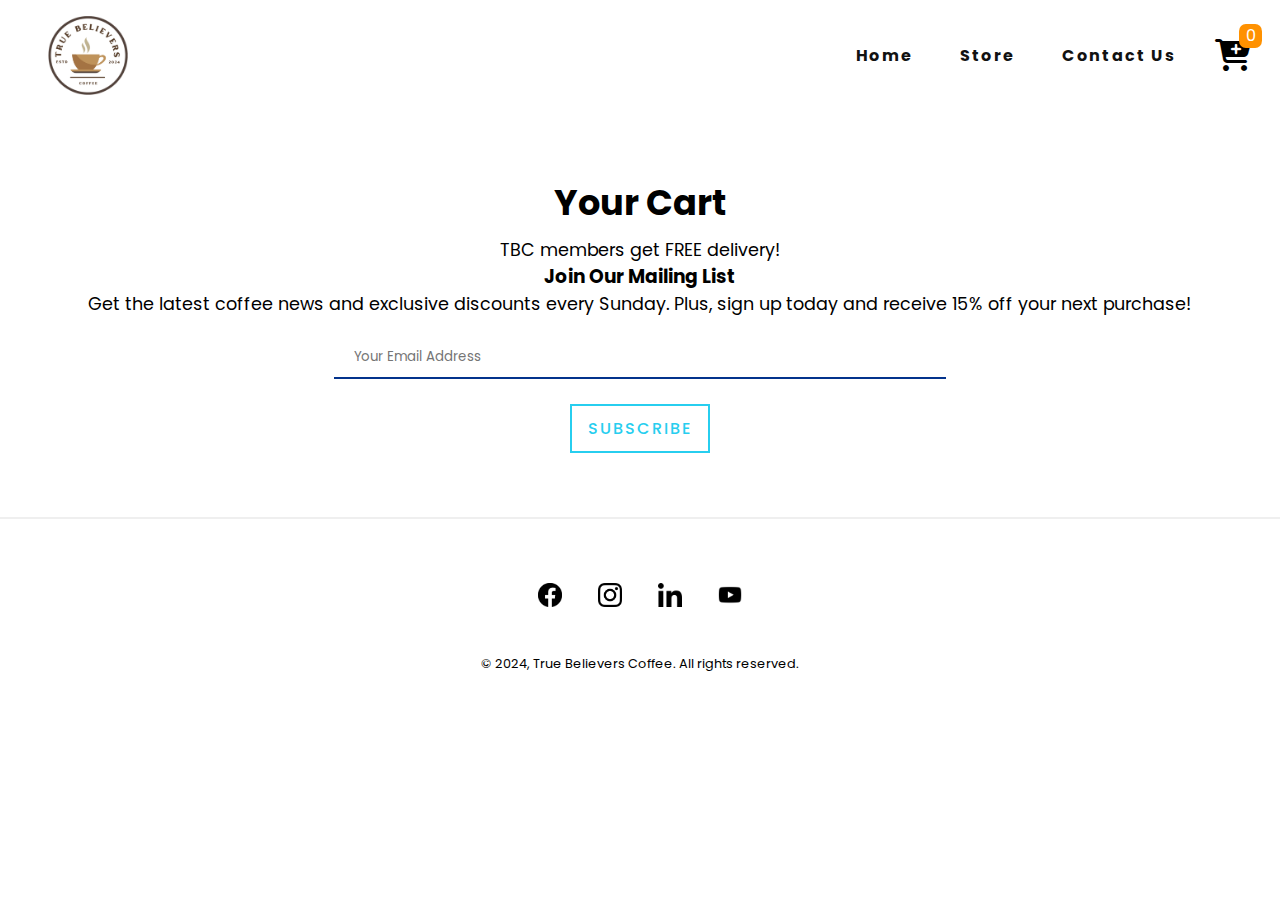
==== cart.html @ 399bab58 "updated js cart" ====
<!DOCTYPE html>
<html lang="en">
<head>
    <meta charset="UTF-8">
    <meta name="viewport" content="width=device-width, initial-scale=1.0">
    <link rel="stylesheet" href="/css/styles.css">
    <link rel="stylesheet" href="https://cdnjs.cloudflare.com/ajax/libs/font-awesome/6.5.1/css/all.min.css">
    <title>True Believer Coffee</title> 
    <script src="/js/menu.js" defer></script>
    <script src="/js/product_click.js" defer></script>
    <script src="/js/common.js" defer></script>

</head>
<body>
    
    <header class="header--product__page">
        <div class="header__container container">
            <span class="nav__icon nav__icon--mobile"><a href="cart.html"><i class="dark-icon fas fa-cart-plus fa-2x"></i></a></span>
            <div class="cart-items cart-items__mobile" id="cartCountMobile">0</div>
            

            <div class="header__logo">
                <a href="/index.html"><img class="header__logo__img"  src="/images/tb_logo_final.png" alt=""></a>
            </div>
            <button class="header__button header__button--product__page" aria-controls="primary-nav" aria-expanded="false">
                <span class="sr-only">Menu</span>
            </button>

            <nav class="nav nav--product__page">
                <ul id="primary-nav" data-visible="false" class="nav__ul">
                    <li class="nav__li"><a href="/index.html" class="nav__a">Home</a></li>
                    <li class="nav__li"><a href="/store.html" class="nav__a">Store</a></li>
                    <li class="nav__li"><a href="/contact.html" class="nav__a">Contact Us</a></li>
                </ul>
                <div id="cart" class="cart">
                    <span class="nav__icon--desktop"><div class="cart-items cart-items__desktop" id="cartCountDesktop">0</div><a href="/cart.html"><i class="fas fa-cart-plus fa-2x dark-icon"></i></a>
                    </span>
                </div>
            </nav>

        </div>
    </header>

    <section>
        <div class="store">
            <h1 class="store__title">Your Cart</h1>
            <p class="store__text">TBC members get FREE delivery!</p>
        </div>
    </section>

    <!-- <section class="cart__content--mobile container">
            <div class="product__container container">
                <div class="cart">
                    <div class="card__content">
                        <p id="cardPrice" class="card__price">$8.00</p>
                        <p class="quantity">How many bags? Each bag is <strong>12oz</strong></p>
                    </div>
                    <div class="counter">
                        <button class="counter__button" onclick="decreaseQuantity()">
                            <i class="fa fa-minus-circle fa-2x" aria-hidden="true"></i>
                        </button>
                        <span id="counter" class="counter__quantity">
                            1
                        </span>
                        <button class="counter__button" onclick="increaseQuantity()">
                            <i class="fa fa-plus-circle fa-2x" aria-hidden="true"></i>
                        </button>
                        <script src="/js/product_click.js" defer></script>
                    </div>
                    <button class="cart__add" onclick="addItemToCart()">Add to Cart</button>
                </div>
            </div>
    </section> -->

    <!-- <section class="cart__content--desktop container">
        <table class="cart__list__table container">
            <thead class="cart__list__table--header">
                <tr class="cart__list__table__row">
                    <th class="text-left" colspan="2">Product</th>
                    <th class="text-center">Price</th>
                    <th class="text-center">Quantity</th>
                    <th class="text-right">Total</th>
                </tr>
            </thead>
            <tbody>
                <tr>

                </tr>
            </tbody>
        </table>
    </section> -->
    
    <div id="cartContainer" class="container cart__flex__container"></div>

<!-- Shopping Cart Page HTML -->

    
    <footer class="footer">
        <div class="footer__newsletter__container container">
            <h3 class="footer__newsletter__title">Join Our Mailing List</h3>
            <p class="footer__newsletter__text">
                Get the latest coffee news and exclusive discounts every Sunday. Plus, sign up today and receive 15% off your next purchase!
            </p>
            <form class="footer__form" id="nlform_submission" action="#">
                <div class="footer__form__email__container">
                    <input class="footer__form__email__input" type="email" name="email" placeholder="Your Email Address">
                </div>
                <button class="footer__form__button">Subscribe</button>
            </form>
        </div>

        <hr class="hr-line">

        <div class="footer__social">
            <div class="footer__social__container container">
                <a href=""><img src="/images/f_logo_RGB-Black_1024.png" alt="" class="footer__social__img"></a>
                <a href=""><img src="/images/instagram_icon.png" alt="" class="footer__social__img"></a>
                <a href=""><img src="/images/linkedin.png" alt="" class="footer__social__img"></a>
                <a href=""><img src="/images/youtube.png" alt="" class="footer__social__img"></a>
                <p class="footer__social__text">
                    &copy; 2024, True Believers Coffee. All rights reserved.
                </p>
            </div>
        </div>
    </footer>

</body>
</html>
---- css/styles.css ----
@import url('https://fonts.googleapis.com/css2?family=Poppins:ital,wght@0,300;0,400;0,500;0,600;0,700;0,800;1,200&display=swap');

* {
    box-sizing: border-box;
    margin: 0;
    padding: 0;
    font-family: 'Poppins', sans-serif;
}

body {
    overflow-x: hidden;
}

h1 {
    padding-bottom: 0.5rem;
    font-size: 2.2rem;
}

p {
    font-size: 1.1rem;
}

button {
    border: 0.125em solid #27CEEF;
    font-size: 1rem;
    letter-spacing: 0.125rem;
    text-decoration: none;
    text-align: center;
    text-transform: uppercase;
    padding: 0.625em 1em;
    cursor: pointer;
    color: #27CEEF;
    font-weight: 450;
    background-color: transparent;  
}


.container {
    max-width: 1400px;
    margin: 0 auto;
    padding: 0 1.8rem;
    align-items: center;
    line-height: 1.5;
}


/* START NAV */
.header {
    background-image: linear-gradient(rgba(0, 0, 0, 0.2),
        rgba(0, 0, 0, 0.3)), url(/images/main_image.jpg);
    background-size: cover;
    background-position: center;
    color: white;
    min-height: 100vh;
}

.header__container {
    display: flex;
    flex-direction: row-reverse;
    justify-content: space-between;
}

.header__logo {
    margin-top: 1rem;
    margin-bottom: 1rem;
    height: 5rem;
    width: 5rem;
}

.header__logo__img {
    height: auto;
    width: 100%;
    text-align: center;
    margin-left: 1.2rem;
}

.sr-only:not(:focus):not(:active) {
    clip: rect(0 0 0 0); 
    clip-path: inset(50%);
    height: 0.0625rem;
    overflow: hidden;
    position: absolute;
    white-space: nowrap; 
    width: 0.0625rem;
  }

.header__button {
    display: block;
    position: absolute;
    background: url(../images/menubar.png);
    width: 4rem;
    height: 4rem;
    background-repeat: no-repeat;
    background-size: 2.5rem;
    background-position: center; 
    cursor: pointer;
    border: none;
    top: 1.5rem;
    left: 0.6rem;
    z-index: 9999;
}

.header__button[aria-expanded='true'] {
    display: block;
    position: fixed;
    background: url(../images/close.png);
    width: 4rem;
    height: 4rem;
    background-repeat: no-repeat;
    background-size: 2.5rem;
    background-position: center; 
    cursor: pointer;
    border: none;
    top: 1.5rem;
    left: 0.6rem;
    z-index: 9999;
}

.nav__ul {
    text-decoration: none;
    background: hsl(0, 0%, 0%, 0.85);
    position: fixed;
    inset: 0 30% 0 0;
    padding: 6rem 2em;
    transform: translateX(-100%);
}

.nav__li {
    list-style: none;
    padding-bottom: 2rem;
    font-weight: bold;
    letter-spacing: 0.1rem;
}

.nav__li a {
    text-decoration: none;
    color: white;
}

.nav__ul[data-visible='true'] {
    transform: translateX(0%);
}

.nav__icon--desktop {
    display: none;
}

.nav__icon--mobile {
    margin-right: 0.5rem;
}

.fas {
    color: white;
}

.dark-icon {
    color: black;
}

@media (min-width: 768px) {
    .nav {
        display: flex;
    }
    .nav__ul {
        display: flex;
        background: none;
        position: unset;
        inset: 0;
        padding: 0;
        align-items: center;
        transform: none;
        transition: none;
    }
    .nav__li {
        margin-left: 3rem;
        padding-bottom: 0;
        position: relative;
    }
   .nav__a::after {
        content: '';
        height: .2rem;
        width: 100%;
        background: white;
        display: block;
        position: absolute;
        opacity: 0;
        transition: all 0.2s;
        pointer-events: none;
    }
    .nav__a:hover::after,
    .nav__a:focus::after {
        opacity: 1;
    }
    .header__button {
        display: none;
    }
    .nav__icon--mobile {
        display: none;
    }
    .nav__icon--desktop {
        display: block;
        margin-left: 2.5rem;
    }
    .header__container {
        flex-direction: row;
        justify-content: space-between;
    }
}
/* END NAV */


/* START INTRO */
.intro__container {
    padding-top: 8rem;
    margin-bottom: 8rem;
}

.intro__button {
    margin-top: 3rem;
    margin-bottom: 8rem;
    text-align: center;
    text-decoration: none;
}

.intro__button__link {
    text-decoration: none;
}

.intro__button__link:visited {
    color: black;
}

/* END INTRO */


/* START SUBSCRIPTION */
.subscription__container {
    background-color: #333;
    display: flex;
    flex-direction: column;
    color: white;
    text-align: center;
    padding-top: 4rem;
    padding-left: 0;
    padding-right: 0;
}

.subscription__img {
    height: auto;
    width: 100%;
}

.subscription .container img {
    padding: 0;
}

.subscription__button__container {
    margin-top: 4rem;
    margin-bottom: 4rem;
}

.subscription__button__link {
    text-decoration: none;
}

.subscription__button__link:visited {
    color: white;
}

@media (min-width: 768px) {
    .subscription__container {
        display: flex;
        flex-direction: row;
        padding: 0;
    }

    .subscription__button__container {
        margin-top: 4rem;
        margin-bottom: 0;
    }

    .subscription__img {
        width: 50%;
    }

    .subscription__title {
        padding-bottom: 2rem;
    }
}
/* END SUBSCRIPTION */


/* START CONTEST */
.contest__container {
    padding-top: 8rem;
}

.contest__title {
    text-align: center;
    padding-bottom: 0.5rem;
}

.contest__button__container {
    text-align: center;
}

.contest__button {
    background-color: #27CEEF;
    color: white;
    font-weight: bold;
    margin-top: 2rem;
    margin-bottom: 2rem;
}

.contest__img {
    height: auto;
    width: 100%;
}
/* END CONTEST */

/* START REVIEWS */
.reviews__img {
    width: 100%;
}
.reviews__img__container {
    background-color: #121212;
    margin-bottom: 4rem;
}

@media (min-width: 768px) {
    .reviews__img {
        height: 18.75rem;
        width: 40.625rem;
    }

    .reviews__img__container {
        margin-top: 4rem;
        display: flex;
        justify-content: center;
        text-align: center;
    }
}

/* END REVIEWS */

/* START FOOTER – NEWSLETTER*/
.footer__newsletter__container {
    text-align: center;
}

.footer__title {
    color: #03338C;
    font-size: 1.5rem;
    padding-bottom: 0.5rem;
}

.footer__newsletter__text {
    font-size: 1.1rem;
    padding-bottom: 1.25rem;
}

.footer__form__email__input {
    border: none;
    border-bottom:solid #03338C 2px;
    width: 100%;
    padding: 0.625rem 1.25rem;
}

.footer__form__button {
    margin-top: 1.5625rem;
    margin-bottom: 4rem;
}

@media (min-width: 768px) {
    .footer__form__email__input {
        width: 50%;
    }
}

.hr-line {
    border: 1px solid #efefef;
}
/* END FOOTER--NEWSLETTER */


/* START FOOTER--SOCIAL MEDIA */
.footer__social {
    padding-top: 4rem;
}

.footer__social__container {
    text-align: center;

}

.footer__social__img {
    height: 1.5rem;
    width: 1.5rem;
    margin: 0 1rem 2.5rem;
}

.footer__social__text {
    font-size: .8rem;
}
/* END FOOTER SOCIAL MEDIA */


/* START NAV--STORE PAGE */

.header--store {
    background-image: linear-gradient(rgba(0, 0, 0, 0.2),
        rgba(0, 0, 0, 0.3)), url(/images/store_page_hero.png);
    background-size: cover;
    background-position: center;
    color: white;
    min-height: 50vh;
}
/* END NAV--STORE PAGE */

/* START PRODUCT LISTING--STORE PAGE */
.store__title {
    text-align: center;
    margin-top: 4rem;
}

.store__text {
    text-align: center;
}

.product-grid {
    display: grid;
    grid-template-columns: 
        repeat(auto-fit, minmax(12rem, 1fr));
    gap: 1.5rem;
    margin-top: 4rem;
}

.card {
    box-shadow: 0 .25rem .4rem rgb(0 0 0 / .3);
}

.card__img{
    width: 100%;
}

.card__content {
    padding: .5rem;
}

.card__content a {
    text-decoration: none;
    color: black;
}

.card__title {
    font-size: 1.1rem;
    font-weight: bold;
    color: #27CEEF;
}

.card__price {
    font-size: 1.2rem;
}

.list__container {
    margin-bottom: 8rem;
}

@media (min-width: 768px) {
    .product-grid {
        grid-template-columns: 
            repeat(auto-fit, minmax(15rem, 1fr));
    }
}


/* END PRODUCT LISTING--STORE PAGE */


/* START PRODUCT_PAGE--TRADITIONAL BLEND */
.product {
    margin-top: 4rem;
    margin-bottom: 8rem;
}

.nav--product__page {
    display: flex;
}

.nav--product__page .nav__li a {
    color: white;
}

.header__button--product__page {
    background: url(../images/menubar_dark.png);
    display: block;
    position: absolute;
    width: 4rem;
    height: 4rem;
    background-repeat: no-repeat;
    background-size: 2.5rem;
    background-position: center; 
    cursor: pointer;
    border: none;
    top: 1.5rem;
    left: 0.6rem;
    z-index: 9999;
}

.card__title--product {
    margin-bottom: 1rem;
}

.quantity {
    margin-top: 2rem;
}

.cart {
    text-align: center;
}

.cart__add {
    margin-top: 2rem;
}

.cart-items {
    position: absolute;
    top: 1.5rem;
    margin-left: 1.5rem;
    background: rgb(255, 145, 0);
    padding: 0 0.4rem;
    border-radius: 30%;
    color: white;
}

.clicked {
    background-color: #27CEEF;
    color: white;
}

.counter__button {
    border: none;
    padding: 0;
}

.counter__quantity {
    margin-left: 2rem;
    margin-right: 2rem;
}

.counter {
    display: flex;
    align-items: center;
    justify-content: center;
}

@media (min-width: 768px) {
    .nav--product__page .nav__li a {
        color: #121212;
    }
    .header__button--product__page {
        background: none;
    }
    .product {
        margin-bottom: 8rem;
    }
    .product__card__img {
        height: 25rem;
        width: 22rem;
    }
    .product__container {
        display: flex;
        justify-content: center;
        gap: 6rem;
    }
    .cart__1bag {
        margin-bottom: 0.5rem;
    }
    .cart__3bag {
        margin-bottom: 0.5rem;
    }

    .cart-items__mobile {
        display: none;
    }
}

@media (max-width: 477px) {
    .cart__6bag {
        margin-top: 0.5rem;
    }
}

/* END PRODUCT_PAGE--TRADITIONAL BLEND */


/* START CONTACT PAGE */
.header--contact {
    background-image: linear-gradient(rgba(0, 0, 0, 0.2),
        rgba(0, 0, 0, 0.3)), url(/images/contact_hero.jpg);
    background-size: cover;
    background-position: center;
    color: white;
    min-height: 55vh;
}

/* END CONTACT PAGE */


/* START CART PAGE */
.cart__list {
    margin-top: 4rem;
    margin-bottom: 4rem;
}

.cart__item__img {
    height: 8rem;
    width: 8rem;
}

.cart__list__table {
    width: 100%;
}

/*---------- Cart Content -------------------- */
.cart__item {
    display: grid;
    align-items: center;
    grid-template-columns: auto 1fr auto;
    grid-column-gap: 1.5rem;
    margin: 1.5rem 0;
  }
  .cart__img {
    width: 4.6rem;
    height: 4.6rem;
  }
  .cart__details__title {
    font-size: 0.85rem;
    text-transform: capitalize;
    letter-spacing: 0.1rem;
  }
  .cart__details__cost {
    margin: 0.3rem 0;
  }
  .cart__details__quantity {
    margin: 0.3rem 0;
  }
  .cart__item__amount__quantity {
    text-align: center;
  }
  .cart__details__remove__item {
    color: grey;
    cursor: pointer;
  }
  .fa-chevron-up,
  .fa-chevron-down {
    color: var(--primaryColor);
    cursor: pointer;
  }

.cart__content--desktop {
    display: none;
}

.cart__item__container {
    display: flex;
    align-items: center;
}
.item__image {
    width: 2rem;
    height: 2rem;
}

.cart-table {
    width: 100%;
}

.table__row__headers {
    display: none;
}

.item__row td {
    flex: 1; /* Allow content to fill remaining space */
    padding: 5px; /* Add padding to each td */
    font-size: 0.8rem;
}

    @media (min-width: 768px) {
        .cart__content--desktop {
            display: block;
        }
        .cart__content--mobile {
            display: none;
        }
        .cart__item__container {
            display: flex;
            align-items: center;
        }
        .item__image {
            width: 110px;
            height: 110px;
            margin-right: 10px;
        }
        .table__row__headers {
            display: contents;
        }
        .item__row td {
            flex: 0; /* Allow content to fill remaining space */
            padding: 0; /* Add padding to each td */
            font-size: 1rem;
        }
    }


  /*---------- End of Cart Content -------------------- */

  .cart__total__plus__clear {
    display: flex;
    flex-direction: column;
    align-items: center;
  }

  .cart__total__title {
    margin-bottom: 1rem;
  }

.cart__clear {
    margin-bottom: 8rem;
}

.text-left {
    text-align: left;
}

.cart-flex-container {
    display: flex;
}

.cart__total__plus__clear {
    margin-top: 8rem;
}

/* END CART PAGE */
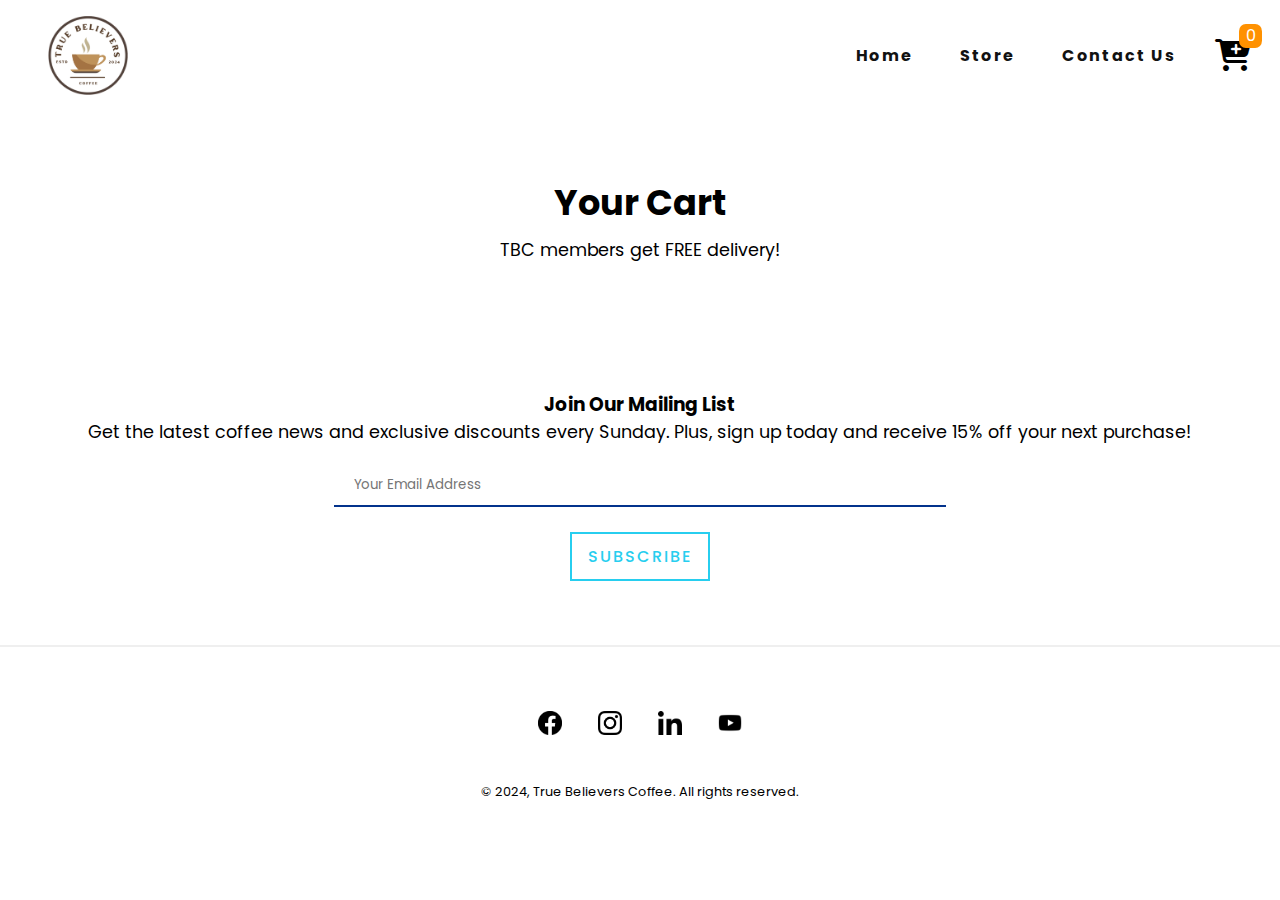
==== commit 7308efb4: "added clear cart button" ====
--- a/cart.html
+++ b/cart.html
@@ -91,6 +91,11 @@
     </section> -->
     
     <div id="cartContainer" class="container cart__flex__container"></div>
+    <button class="cart__clear" id="clearCartButton" onclick="clearCart()">Clear Cart</button>
+
+
+
+
 
 <!-- Shopping Cart Page HTML -->
 
--- a/css/styles.css
+++ b/css/styles.css
@@ -346,6 +346,7 @@
 /* START FOOTER – NEWSLETTER*/
 .footer__newsletter__container {
     text-align: center;
+    margin-top: 8rem;
 }
 
 .footer__title {
@@ -740,4 +741,9 @@
     margin-top: 8rem;
 }
 
-/* END CART PAGE */+#clearCartButton {
+    display: none;
+}
+
+
+/* END CART PAGE */
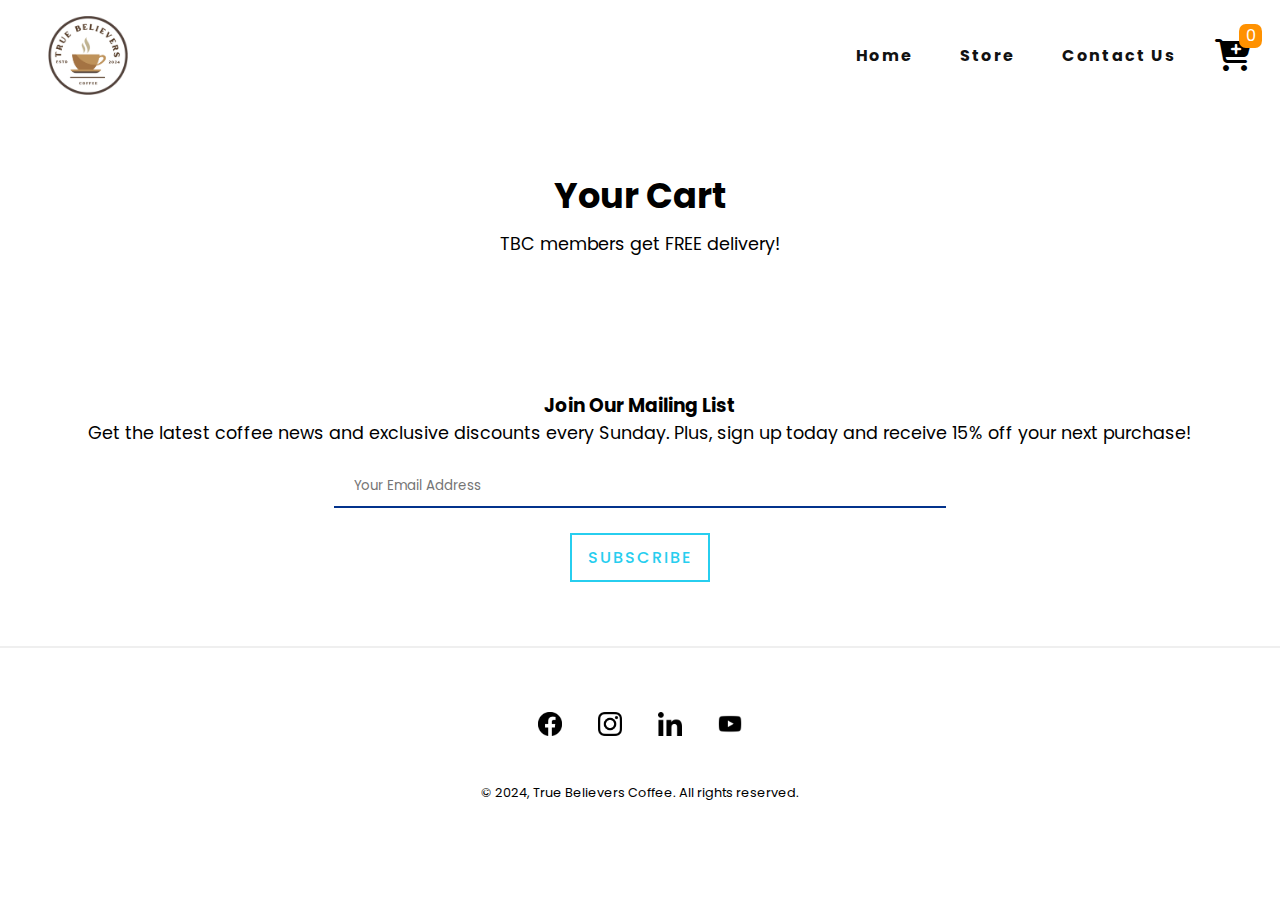
==== commit 0e6e805a: "updated css for pages" ====
--- a/cart.html
+++ b/cart.html
@@ -3,7 +3,7 @@
 <head>
     <meta charset="UTF-8">
     <meta name="viewport" content="width=device-width, initial-scale=1.0">
-    <link rel="stylesheet" href="/css/styles.css">
+    <link rel="stylesheet" href="css/styles.css">
     <link rel="stylesheet" href="https://cdnjs.cloudflare.com/ajax/libs/font-awesome/6.5.1/css/all.min.css">
     <title>True Believer Coffee</title> 
     <script src="/js/menu.js" defer></script>
@@ -91,8 +91,11 @@
     </section> -->
     
     <div id="cartContainer" class="container cart__flex__container"></div>
-    <button class="cart__clear" id="clearCartButton" onclick="clearCart()">Clear Cart</button>
-
+    <div class="center__button">
+        <button class="cart__clear" id="clearCartButton" onclick="clearCart()">
+            Clear Cart
+        </button>
+    </div>
 
 
 
--- a/css/styles.css
+++ b/css/styles.css
@@ -402,6 +402,7 @@
 
 .footer__social__text {
     font-size: .8rem;
+    margin-bottom: 1rem;
 }
 /* END FOOTER SOCIAL MEDIA */
 
@@ -603,6 +604,15 @@
     background-position: center;
     color: white;
     min-height: 55vh;
+}
+
+.store {
+    text-align: center;
+    line-height: 2.5rem;
+}
+
+.store__hours {
+    margin-top: 4rem;
 }
 
 /* END CONTACT PAGE */
@@ -727,6 +737,12 @@
 
 .cart__clear {
     margin-bottom: 8rem;
+    text-align: center;
+}
+
+.center__button {
+    display: flex;
+    justify-content: center;
 }
 
 .text-left {
@@ -745,5 +761,4 @@
     display: none;
 }
 
-
 /* END CART PAGE */
